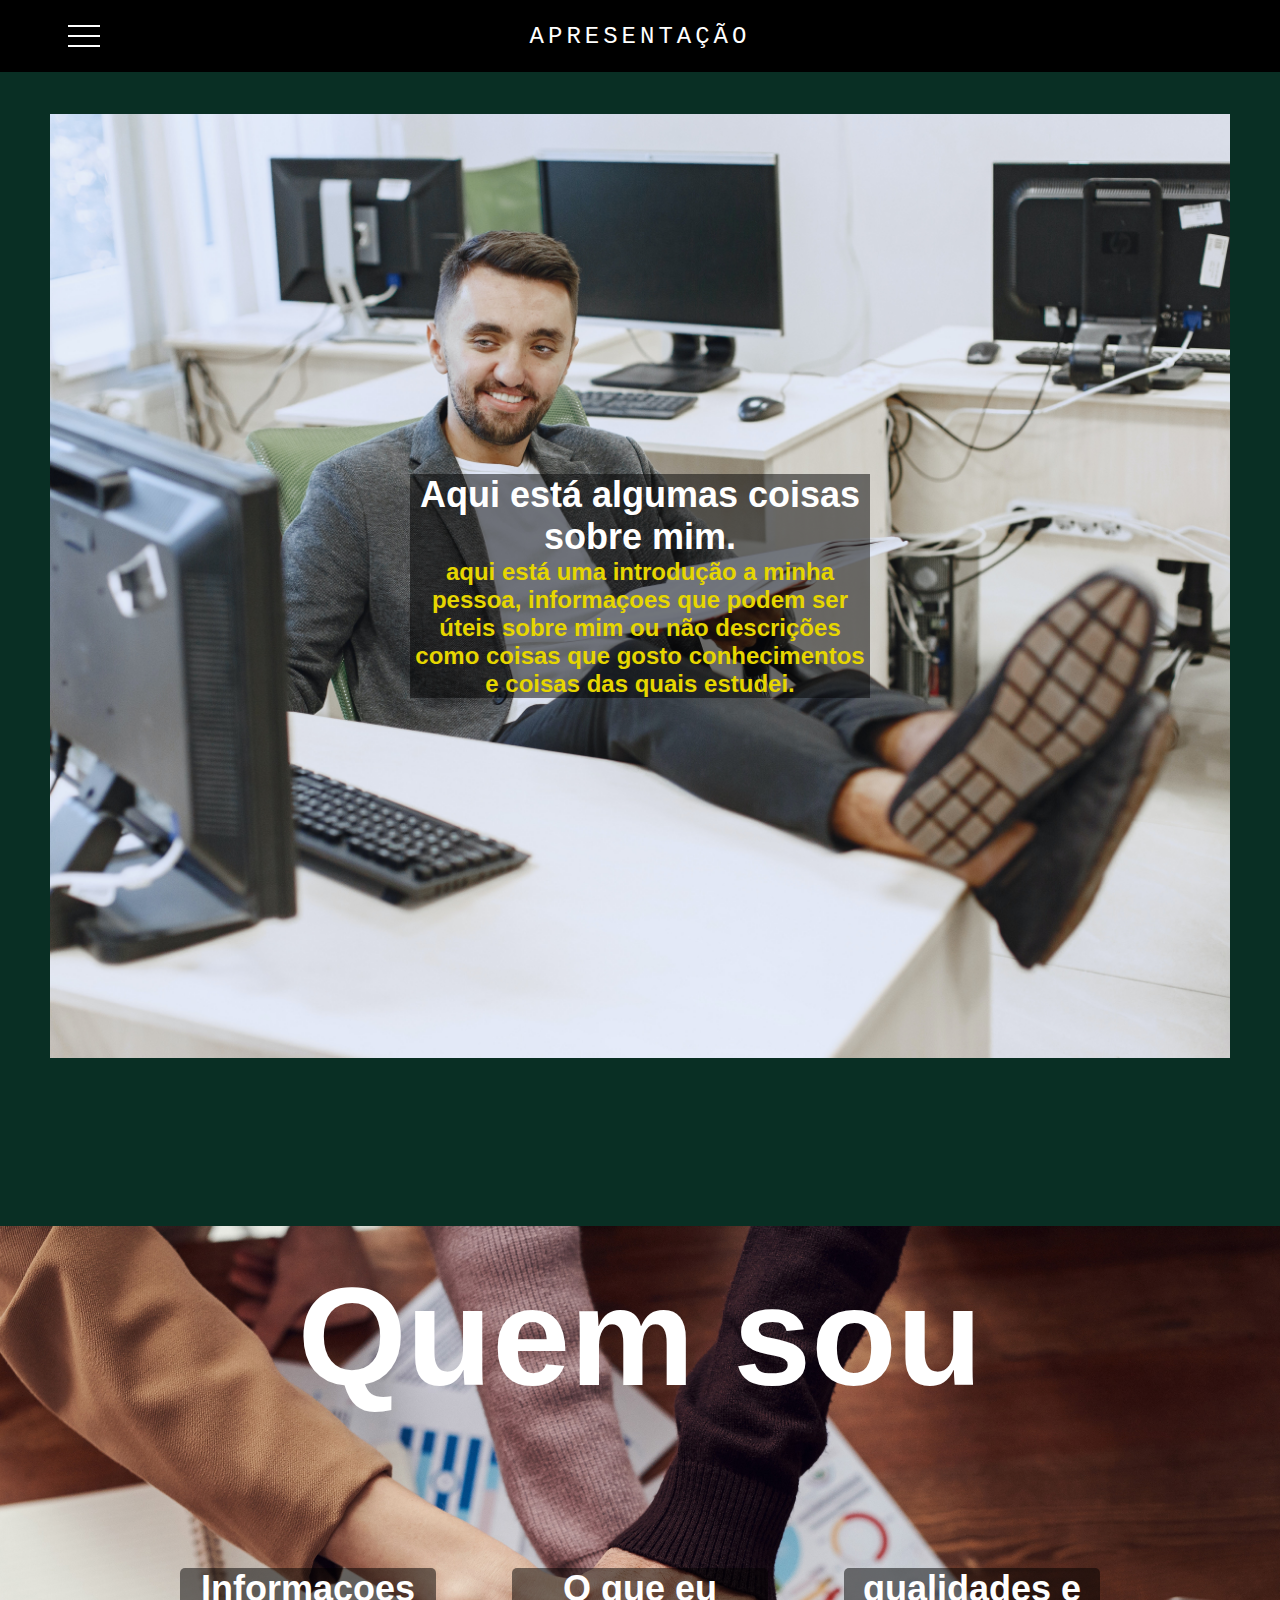
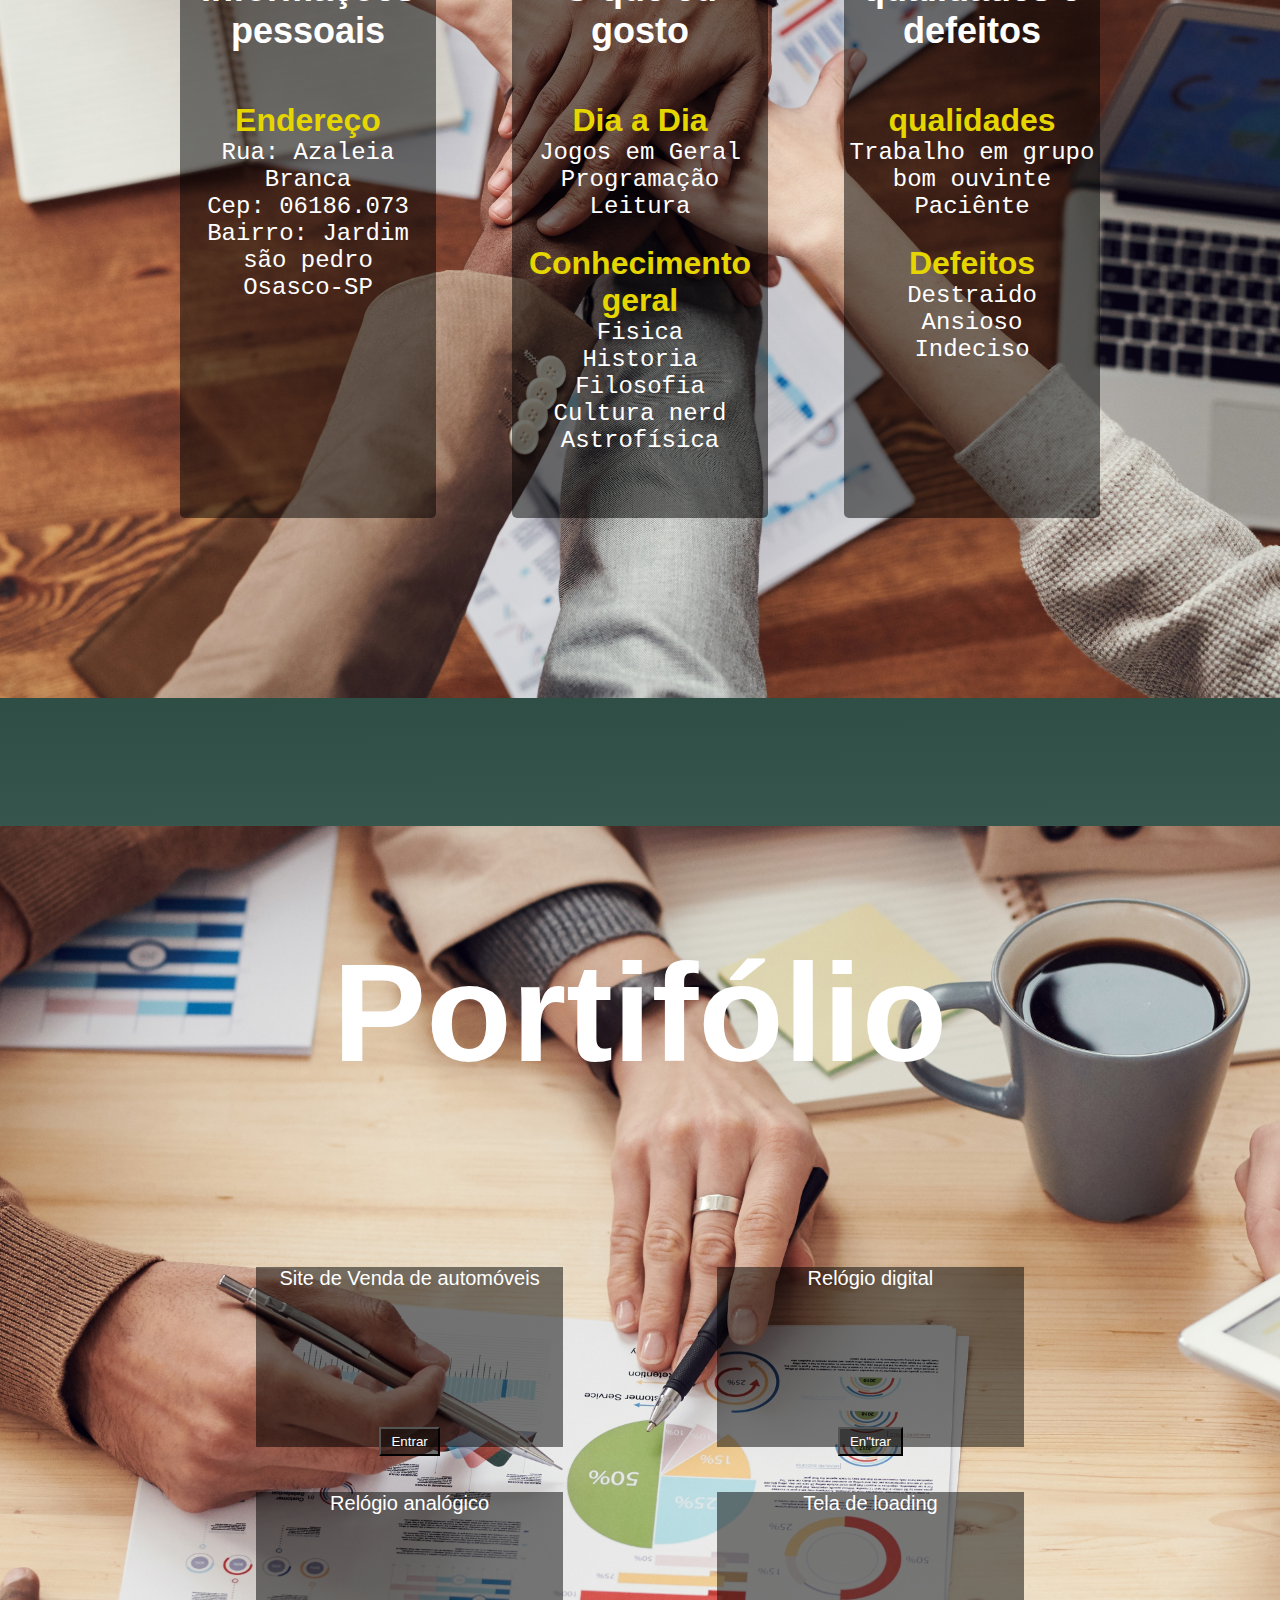
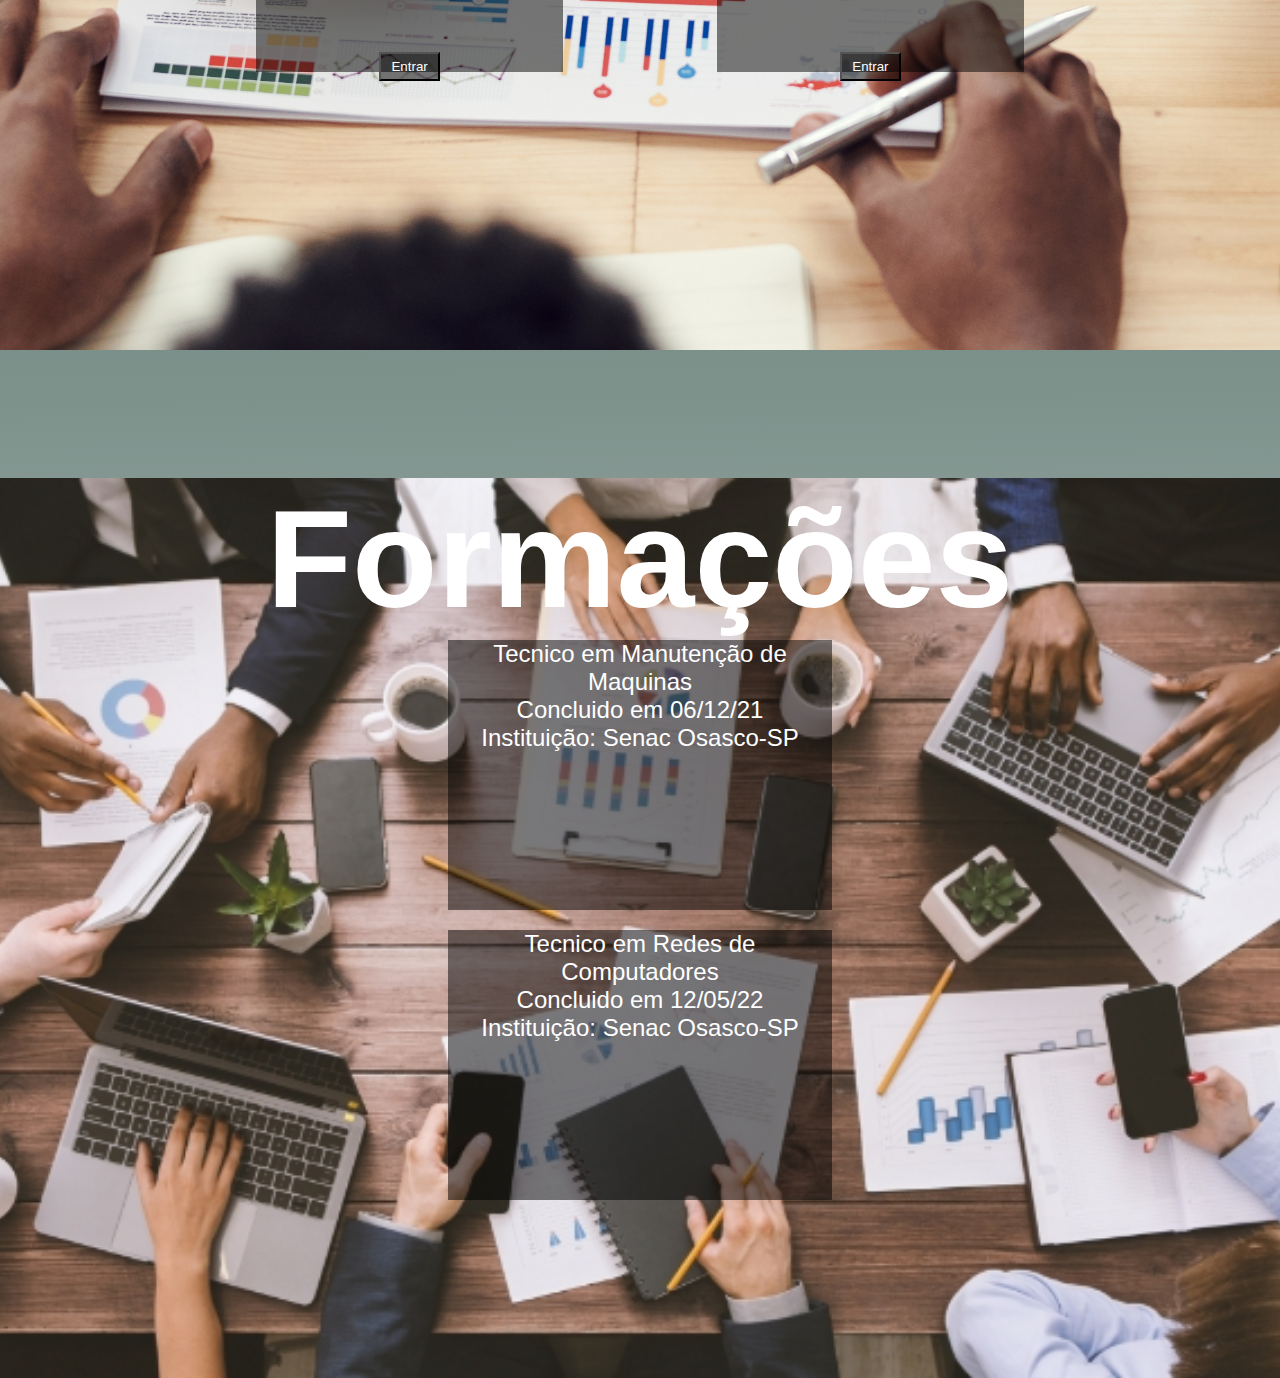
==== index.html @ 0eec87c8 "pessoal" ====
<!DOCTYPE html>
<html lang="br">

<head>
    <meta charset="UTF-8">
    <meta http-equiv="X-UA-Compatible" content="IE=edge">
    <link rel="stylesheet" href="css/style.css">
    <meta name="viewport" content="width=device-width, initial-scale=1.0">
    <title>Site Pessoal</title>
</head>

<body>
    <header>
        <nav id="menu-g" class="menu-g">
            <a class="logo" href="">Apresentação</a>
            <div class="menu">
                <div class="line1"></div>
                <div class="line2"></div>
                <div class="line3"></div>
            </div>
            <ul class="list">
                <li>
                    <a href="#home">Home</a>
                </li>
                <li>
                    <a href="#quem_sou">Quem sou</a>
                </li>
                <li>
                    <a href="#portifolio">Portifólio</a>
                </li>
                <li>
                    <a href="#formaçoes">Formações</a>
                </li>
            </ul>
        </nav>
    </header>
    <header>
        <div id="home" class="home">
            <div class="entrada">
                <h1>Aqui está algumas coisas sobre mim.</h1>
                <p>aqui está uma introdução a minha pessoa, informaçoes que podem ser úteis sobre mim ou não descrições como coisas que gosto conhecimentos e coisas das quais estudei.</p>
            </div>
        </div>
        <div id="quem_sou" class="quem_sou">
            <h2 class="titulo">Quem sou</h2>
            <div class="w100">
                <div class="caixa">
                    <h1>Informaçoes pessoais</h1>
                    <p>Endereço</p>
                    <ul>
                        <li>Rua: Azaleia Branca</li>
                        <li>Cep: 06186.073</li>
                        <li>Bairro: Jardim são pedro</li>
                        <li>Osasco-SP</li>
                    </ul>
                </div>
                <div class="caixa">
                    <h1>O que eu gosto</h1>
                    <p>Dia a Dia</p>
                    <ul>
                        <li>Jogos em Geral</li>
                        <li>Programação</li>
                        <li>Leitura</li>
                    </ul>
                    <p>Conhecimento geral</p>
                    <ul>
                        <li>Fisica</li>
                        <li>Historia</li>
                        <li>Filosofia</li>
                        <li>Cultura nerd</li>
                        <li>Astrofísica</li>
                    </ul>
                </div>
                <div class="caixa">
                    <h1>qualidades e defeitos</h1>
                    <p>qualidades</p>
                    <ul>
                        <li>Trabalho em grupo</li>
                        <li>bom ouvinte</li>
                        <li>Paciênte</li>
                    </ul>
                    <p>Defeitos</p>
                    <ul>
                        <li>Destraido</li>
                        <li>Ansioso</li>
                        <li>Indeciso</li>
                    </ul>
                </div>
            </div>
        </div>
        <div id="portifolio" class="portifolio">
            <h1>Portifólio</h1>
            <div class="container">
                <div class="w33">
                    <ul>
                        <p>Site de Venda de automóveis</p>
                        <button type="button"><a href="devcar/index.html">Entrar</a></button>
                    </ul>
                </div>
                <div class="w33">
                    <ul>
                        <p>Relógio digital</p>
                        <button type="button"><a href="devcar/index.html">En"trar</a></button>
                    </ul>
                </div>
                <div class="w33">
                    <ul>
                        <p>Relógio analógico</p>
                        <button type="button"><a href="devcar/index.html">Entrar</a></button>
                    </ul>
                </div>
                <div class="w33">
                    <ul>
                        <p>Tela de loading</p>
                        <button type="button"><a href="devcar/index.html">Entrar</a></button>
                    </ul>
                </div>
            </div>
        </div>
        <div id="formaçoes" class="formacao">
            <h1 class="form">Formações</h1>
            <div class="formacao--wrapper">
                <div class="formacao--item">
                    <p>Tecnico em Manutenção de Maquinas</p>
                    <p>Concluido em 06/12/21</p>
                    <p>Instituição: Senac Osasco-SP</p>
                </div>
                <div class="formacao--item">
                    <p>Tecnico em Redes de Computadores</p>
                    <p>Concluido em 12/05/22</p>
                    <p>Instituição: Senac Osasco-SP</p>
                </div>
            </div>
        </div>
    </header>
    <main>
        <script src="javaScript/script.js"></script>
    </main>
</body>

</html>
---- css/style.css ----
* {
    margin: 0;
    padding: 0;
}

body {
    background: linear-gradient(179.49deg, #092F24 36.79%, rgba(106, 106, 106, 0) 124.04%);
}

a {
    color: white;
    text-decoration: none;
    align-items: center;
}

a:hover {
    opacity: 0.7;
}

#menu-g {
    position: fixed;
    top: 0;
    left: 0;
    width: 100%;
}

.menu-g {
    position: absolute;
    z-index: 9999;
}

nav {
    display: flex;
    justify-content: space-around;
    align-items: center;
    background: black;
    height: 8vh;
    font-family: 'Courier New', Courier, monospace;
}

.logo {
    font-size: 24px;
    text-transform: uppercase;
    letter-spacing: 4px;
}

.menu {
    display: block;
    cursor: pointer;
    left: 60px;
    position: absolute;
}

.menu div {
    height: 2px;
    width: 32px;
    background: white;
    margin: 8px;
}

.list {
    list-style: none;
    display: flex;
    flex-direction: column;
    left: 0;
    position: absolute;
    top: 8vh;
    width: 20vw;
    height: 92vh;
    background: #23232e;
    justify-content: space-around;
    transform: translateX(-20vw);
    transform: translateX(calc(-20vw - 1px));
    transition: transform .3s;
}

.list.active {
    transform: translateX(0);
}

.list li {
    letter-spacing: 3px;
    margin-left: 32px;
}

.home {
    padding: 50px;
}

.home .entrada {
    background-image: url(../imagens/pexels-gustavo-fring-5621964.jpg);
    background-position: center;
    background-repeat: no-repeat;
    background-size: cover;
    margin-top: 5vw;
    text-align: center;
    margin-bottom: 10%;
    padding: 40vh;
}

.home .entrada h1 {
    font-family: sans-serif;
    font-weight: 900;
    font-size: 36px;
    background-color: rgba(0, 0, 0, 50%);
    color: #fff;
}

.home .entrada p {
    font-family: sans-serif;
    font-size: 24px;
    color: rgb(230, 214, 0);
    font-weight: 800;
    background-color: rgba(0, 0, 0, 50%);
}

.quem_sou {
    background-image: url(../imagens/pexels-fauxels-3184418.jpg);
    background-position: center;
    background-repeat: no-repeat;
    background-size: cover;
    height: 100%;
    padding: 20vh;
    margin-bottom: 10%;
    background-color: rgba(125, 125, 125, 70%);
    text-align: center;
}

.quem_sou .w100 {
    align-items: center;
    width: 100%;
    display: flex;
    flex-wrap: wrap;
    justify-content: space-between;
}

.quem_sou .caixa {
    border-radius: 5px;
    padding-bottom: 50%;
    background-color: rgba(0, 0, 0, 50%);
    height: 10vh;
    width: 20vw;
}

.quem_sou .titulo {
    position: relative;
    bottom: 150px;
    font-family: sans-serif;
    font-size: 140px;
    text-align: center;
    color: hsl(0, 100%, 100%);
    font-weight: 900;
}

.quem_sou .caixa h1 {
    padding-bottom: 25px;
    font-family: sans-serif;
    text-align: center;
    font-size: 36px;
    font-weight: bold;
    color: rgb(255, 255, 255);
}

.quem_sou .caixa p {
    padding-top: 25px;
    list-style: none;
    font-family: sans-serif;
    font-size: 32px;
    color: rgb(230, 214, 0);
    text-align: center;
    font-weight: bold;
}

.quem_sou .caixa ul li {
    list-style: none;
    font-family: 'Courier New', Courier, monospace;
    text-align: center;
    font-size: 24px;
    color: white;
}

.portifolio {
    background-image: url(../imagens/pexels-fauxels-3184292.jpg);
    background-repeat: no-repeat;
    background-position: center;
    background-size: cover;
    height: 100%;
    padding: 20vw;
    margin-bottom: 10%;
    background-color: rgba(125, 125, 125, 70%);
}

.portifolio li {
    list-style: none;
    text-align: center;
    font-family: sans-serif;
}

.portifolio h1 {
    text-align: center;
    font-size: 140px;
    font-family: sans-serif;
    font-weight: 900;
    position: relative;
    bottom: 150px;
    color: white;
}

.portifolio p {
    font-family: sans-serif;
    text-align: center;
}

.formacao {
    align-items: center;
    text-align: center;
    justify-content: center;
    height: 100vh;
    background-image: url(../imagens/AdobeStock_-1-64.jpg);
    background-repeat: no-repeat;
    background-position: center;
    background-size: cover;
}

.formacao .form {
    text-align: center;
    font-size: 140px;
    font-family: sans-serif;
    font-weight: 900;
    color: white;
}

.formacao--wrapper {
    display: inline-block;
    flex-wrap: wrap;
    justify-content: space-around;
    max-width: 59vw;
}

.formacao--item {
    height: 30vh;
    width: 30vw;
    margin-bottom: 20px;
    color: #fff;
    background-color: rgba(0, 0, 0, 50%);
    text-align: center;
    align-items: center;
    font-size: 24px;
    font-family: sans-serif;
}

.container {
    flex-wrap: wrap;
    display: flex;
    justify-content: space-between;
    height: 50vh;
    margin: 0;
    position: relative;
    align-items: center;
    text-align: center;
}

.portifolio .container .w33 ul p {
    font-family: sans-serif;
    color: white;
    font-size: 20px;
}

button {
    cursor: pointer;
    position: relative;
    list-style: none;
    background-color: rgba(0, 0, 0, 50%);
    top: 137px;
    padding: 5px 10px;
}

.w33 {
    width: 40%;
    height: 40%;
    background-color: rgba(0, 0, 0, 50%);
}

@media(max-width: 450px) {
    body {
        overflow: hidden;
    }
    .list {
        width: 80vw;
        align-items: flex-start;
        transform: translateX(calc(-80vw - 1px));
    }
    .list li {
        margin-right: 0;
    }
}

@keyframes navLinkFade {
    from {
        opacity: 0;
        transform: translateX(0);
    }
    to {
        opacity: 1;
        transform: translateX(50px);
    }
}
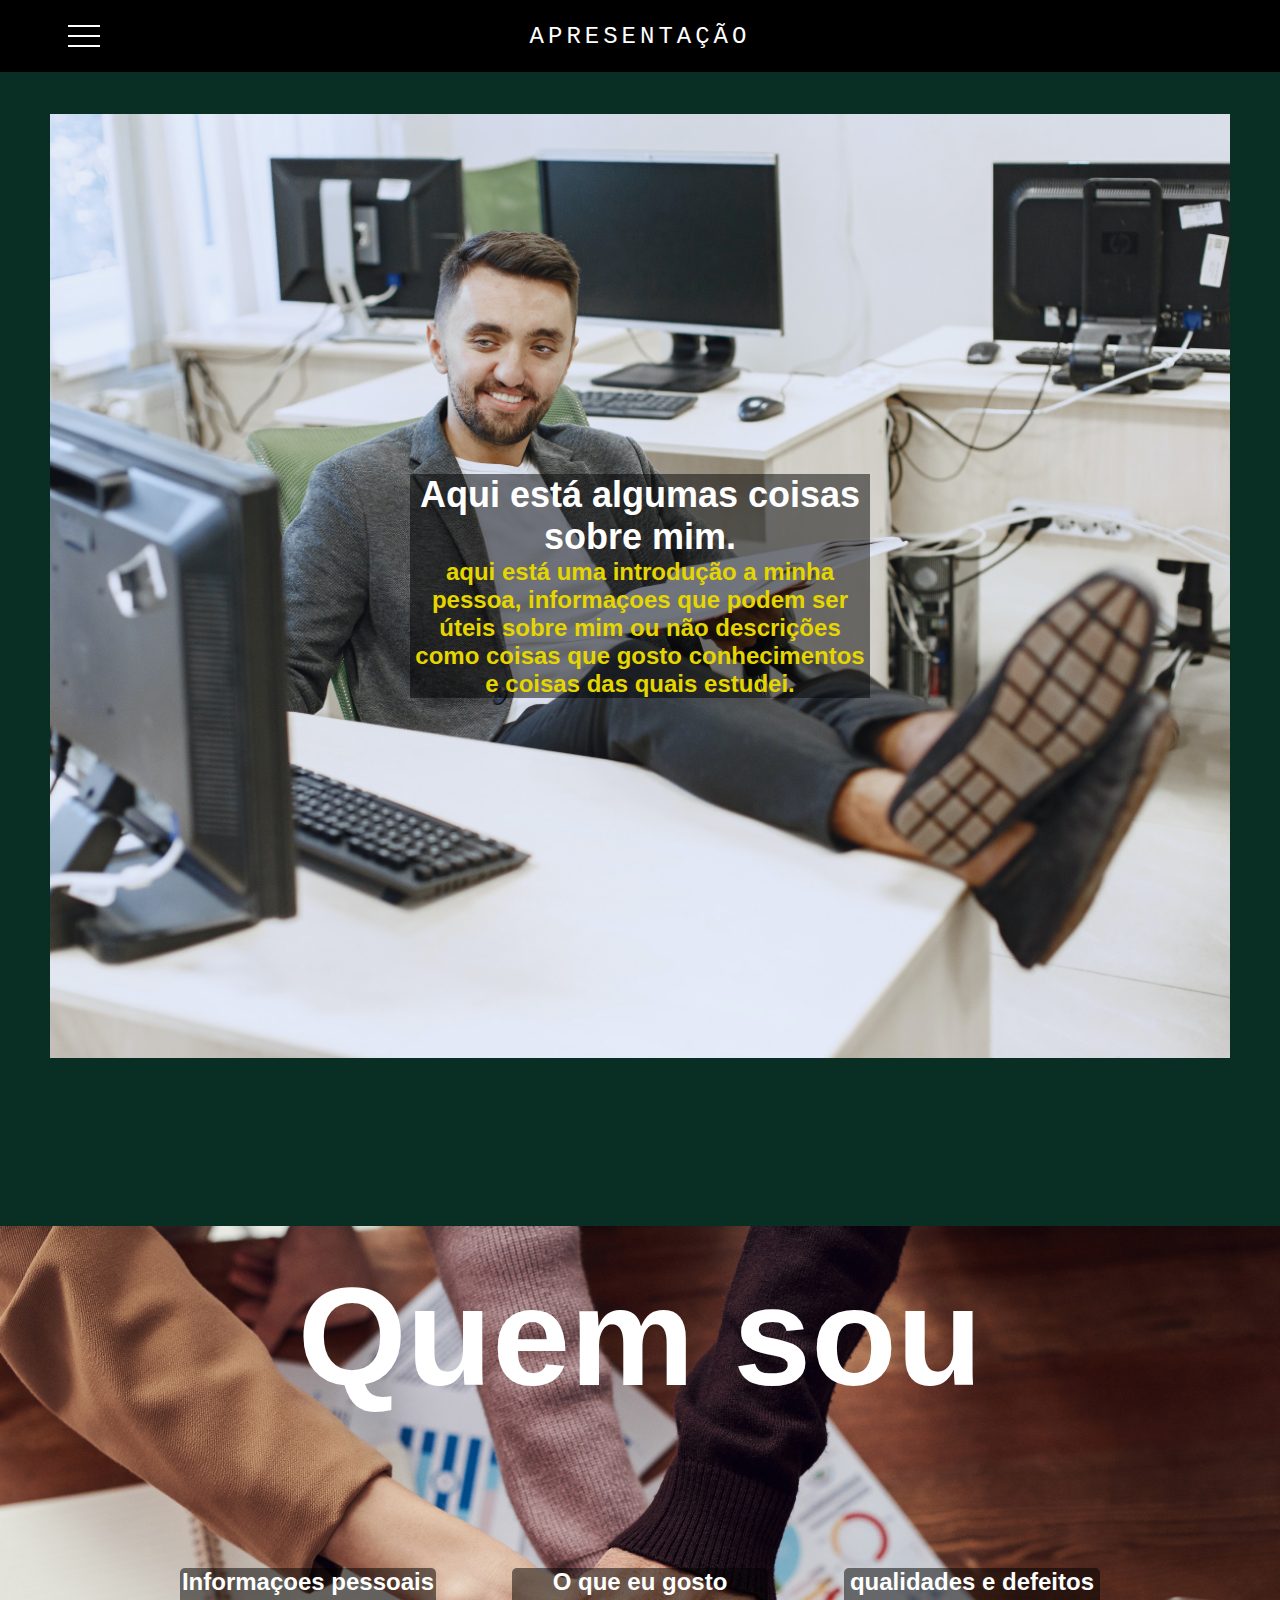
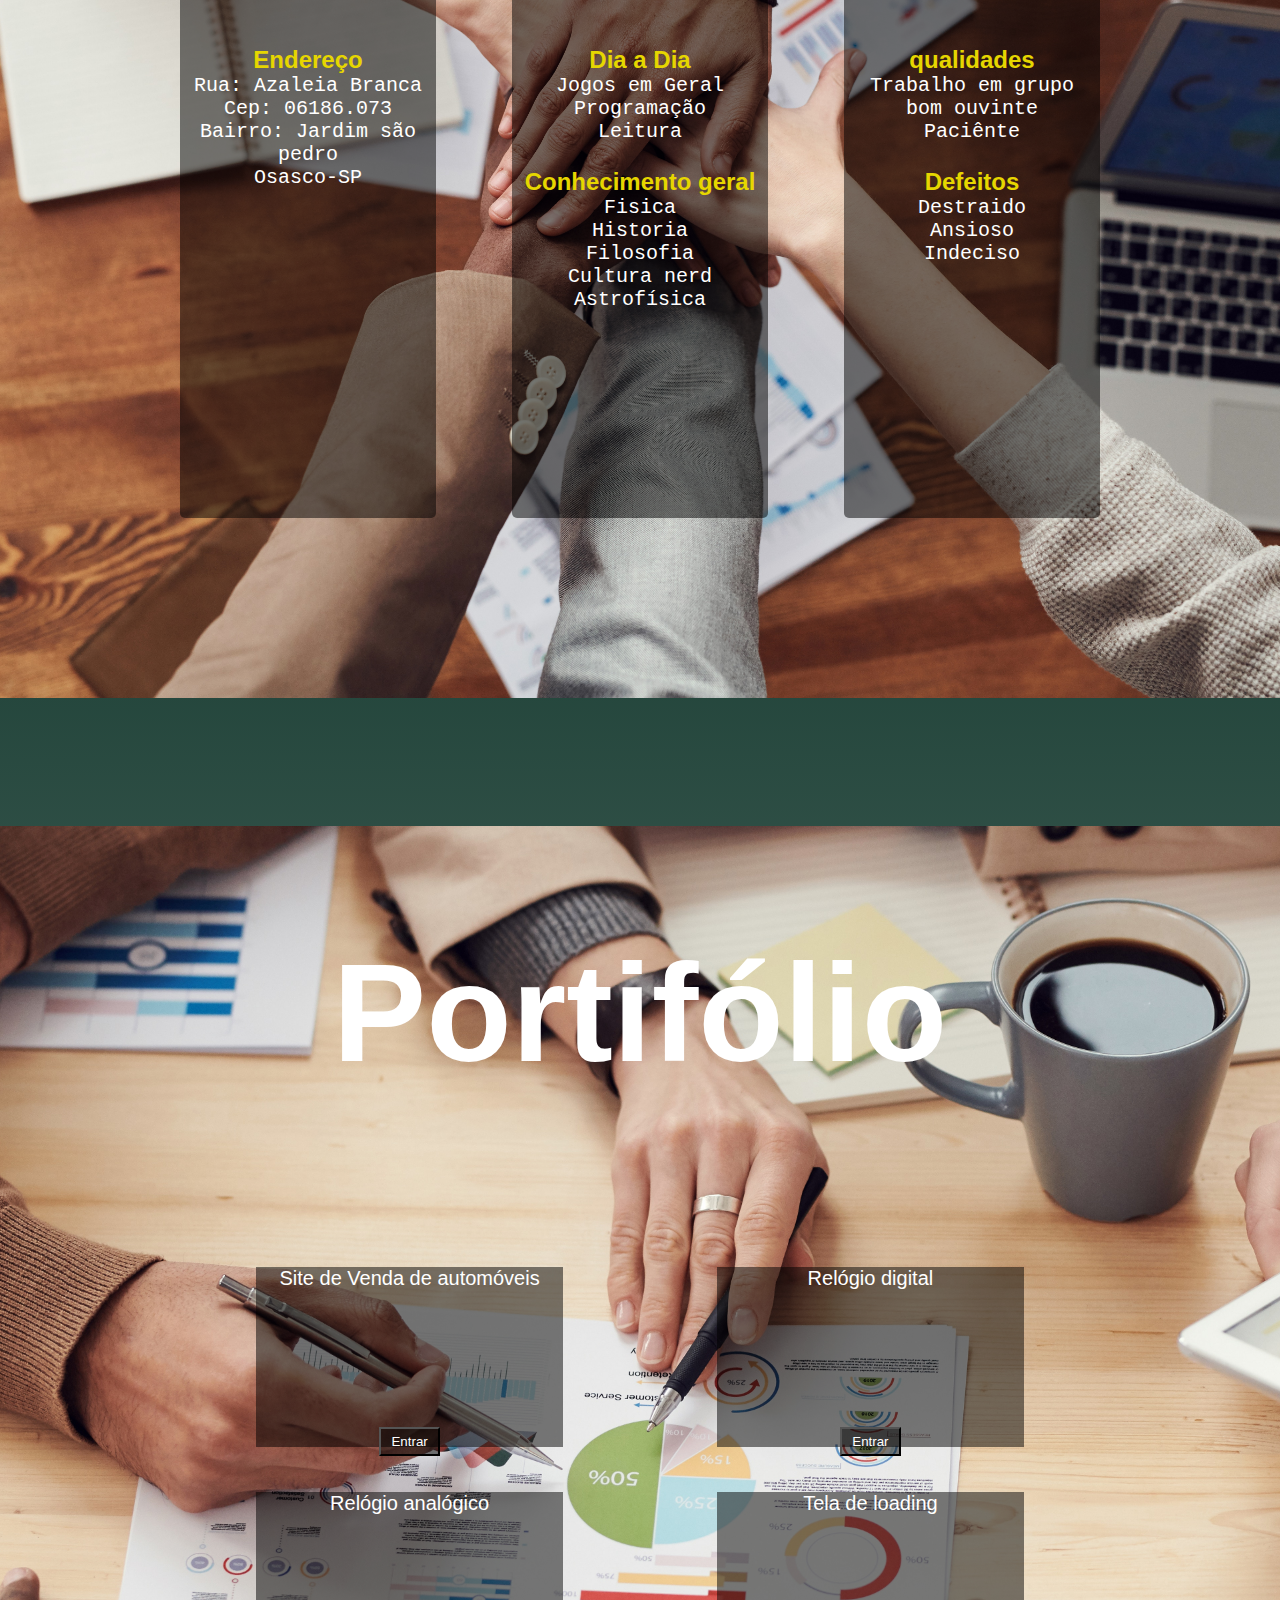
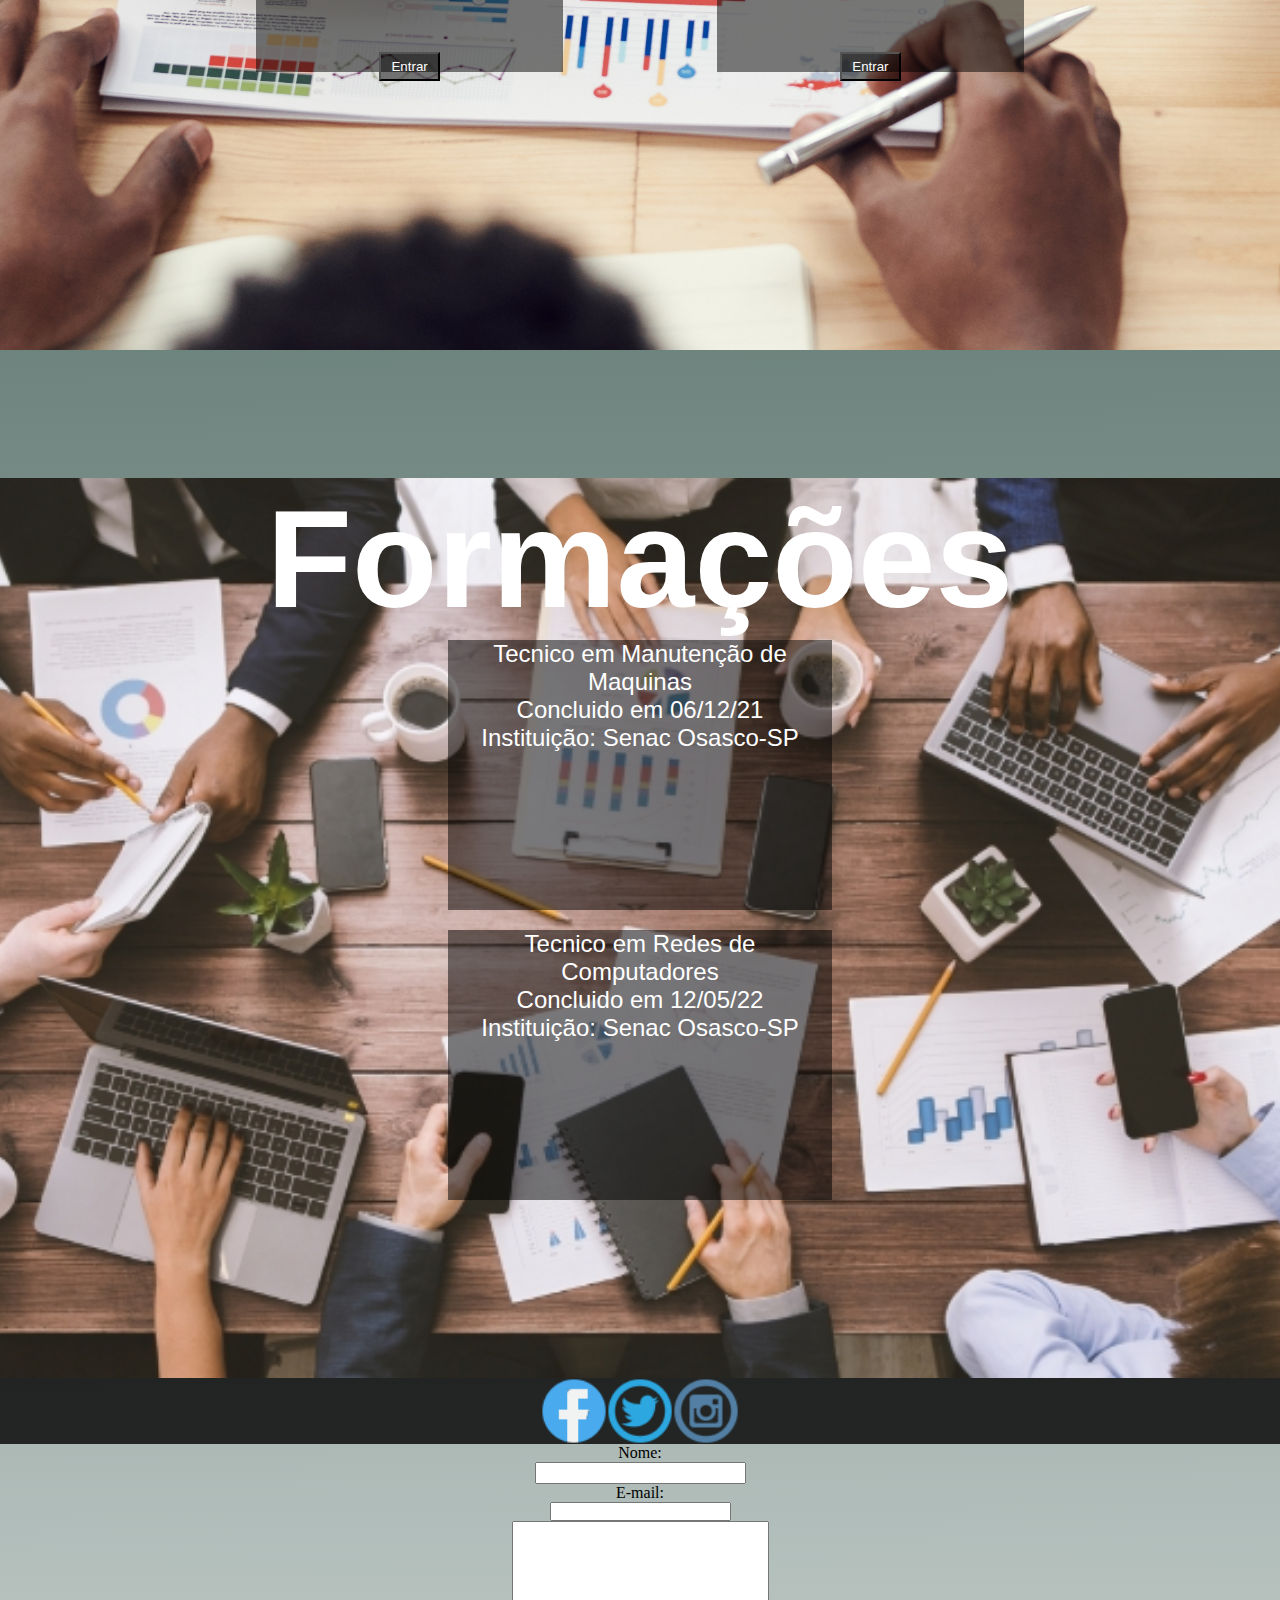
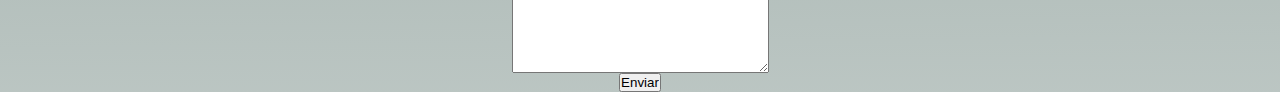
==== commit 8f87fa40: "atualizações" ====
--- a/index.html
+++ b/index.html
@@ -31,6 +31,9 @@
                 <li>
                     <a href="#formaçoes">Formações</a>
                 </li>
+                <li>
+                    <a href="#contatos">Contatos</a>
+                </li>
             </ul>
         </nav>
     </header>
@@ -41,95 +44,126 @@
                 <p>aqui está uma introdução a minha pessoa, informaçoes que podem ser úteis sobre mim ou não descrições como coisas que gosto conhecimentos e coisas das quais estudei.</p>
             </div>
         </div>
-        <div id="quem_sou" class="quem_sou">
-            <h2 class="titulo">Quem sou</h2>
-            <div class="w100">
-                <div class="caixa">
-                    <h1>Informaçoes pessoais</h1>
-                    <p>Endereço</p>
-                    <ul>
-                        <li>Rua: Azaleia Branca</li>
-                        <li>Cep: 06186.073</li>
-                        <li>Bairro: Jardim são pedro</li>
-                        <li>Osasco-SP</li>
-                    </ul>
-                </div>
-                <div class="caixa">
-                    <h1>O que eu gosto</h1>
-                    <p>Dia a Dia</p>
-                    <ul>
-                        <li>Jogos em Geral</li>
-                        <li>Programação</li>
-                        <li>Leitura</li>
-                    </ul>
-                    <p>Conhecimento geral</p>
-                    <ul>
-                        <li>Fisica</li>
-                        <li>Historia</li>
-                        <li>Filosofia</li>
-                        <li>Cultura nerd</li>
-                        <li>Astrofísica</li>
-                    </ul>
-                </div>
-                <div class="caixa">
-                    <h1>qualidades e defeitos</h1>
-                    <p>qualidades</p>
-                    <ul>
-                        <li>Trabalho em grupo</li>
-                        <li>bom ouvinte</li>
-                        <li>Paciênte</li>
-                    </ul>
-                    <p>Defeitos</p>
-                    <ul>
-                        <li>Destraido</li>
-                        <li>Ansioso</li>
-                        <li>Indeciso</li>
-                    </ul>
+        <div class="cont">
+            <div id="quem_sou" class="quem_sou">
+                <h2 class="titulo">Quem sou</h2>
+                <div class="w100">
+                    <div class="caixa">
+                        <h1>Informaçoes pessoais</h1>
+                        <p>Endereço</p>
+                        <ul>
+                            <li>Rua: Azaleia Branca</li>
+                            <li>Cep: 06186.073</li>
+                            <li>Bairro: Jardim são pedro</li>
+                            <li>Osasco-SP</li>
+                        </ul>
+                    </div>
+                    <div class="caixa">
+                        <h1>O que eu gosto</h1>
+                        <p>Dia a Dia</p>
+                        <ul>
+                            <li>Jogos em Geral</li>
+                            <li>Programação</li>
+                            <li>Leitura</li>
+                        </ul>
+                        <p>Conhecimento geral</p>
+                        <ul>
+                            <li>Fisica</li>
+                            <li>Historia</li>
+                            <li>Filosofia</li>
+                            <li>Cultura nerd</li>
+                            <li>Astrofísica</li>
+                        </ul>
+                    </div>
+                    <div class="caixa">
+                        <h1>qualidades e defeitos</h1>
+                        <p>qualidades</p>
+                        <ul>
+                            <li>Trabalho em grupo</li>
+                            <li>bom ouvinte</li>
+                            <li>Paciênte</li>
+                        </ul>
+                        <p>Defeitos</p>
+                        <ul>
+                            <li>Destraido</li>
+                            <li>Ansioso</li>
+                            <li>Indeciso</li>
+                        </ul>
+                    </div>
                 </div>
             </div>
         </div>
-        <div id="portifolio" class="portifolio">
-            <h1>Portifólio</h1>
-            <div class="container">
-                <div class="w33">
-                    <ul>
-                        <p>Site de Venda de automóveis</p>
-                        <button type="button"><a href="devcar/index.html">Entrar</a></button>
-                    </ul>
-                </div>
-                <div class="w33">
-                    <ul>
-                        <p>Relógio digital</p>
-                        <button type="button"><a href="devcar/index.html">En"trar</a></button>
-                    </ul>
-                </div>
-                <div class="w33">
-                    <ul>
-                        <p>Relógio analógico</p>
-                        <button type="button"><a href="devcar/index.html">Entrar</a></button>
-                    </ul>
-                </div>
-                <div class="w33">
-                    <ul>
-                        <p>Tela de loading</p>
-                        <button type="button"><a href="devcar/index.html">Entrar</a></button>
-                    </ul>
+        <div class="cont">
+
+            <div id="portifolio" class="portifolio">
+                <h1>Portifólio</h1>
+                <div class="container">
+                    <div class="w33">
+                        <ul>
+                            <p>Site de Venda de automóveis</p>
+                            <button type="button"><a href="devcar/index.html">Entrar</a></button>
+                        </ul>
+                    </div>
+                    <div class="w33">
+                        <ul>
+                            <p>Relógio digital</p>
+                            <button type="button"><a href="devcar/index.html">Entrar</a></button>
+                        </ul>
+                    </div>
+                    <div class="w33">
+                        <ul>
+                            <p>Relógio analógico</p>
+                            <button type="button"><a href="devcar/index.html">Entrar</a></button>
+                        </ul>
+                    </div>
+                    <div class="w33">
+                        <ul>
+                            <p>Tela de loading</p>
+                            <button type="button"><a href="devcar/index.html">Entrar</a></button>
+                        </ul>
+                    </div>
                 </div>
             </div>
         </div>
-        <div id="formaçoes" class="formacao">
-            <h1 class="form">Formações</h1>
-            <div class="formacao--wrapper">
-                <div class="formacao--item">
-                    <p>Tecnico em Manutenção de Maquinas</p>
-                    <p>Concluido em 06/12/21</p>
-                    <p>Instituição: Senac Osasco-SP</p>
+        <div class="cont">
+
+            <div id="formaçoes" class="formacao">
+                <h1 class="forma">Formações</h1>
+                <div class="formacao--wrapper">
+                    <div class="formacao--item">
+                        <p>Tecnico em Manutenção de Maquinas</p>
+                        <p>Concluido em 06/12/21</p>
+                        <p>Instituição: Senac Osasco-SP</p>
+                    </div>
+                    <div class="formacao--item">
+                        <p>Tecnico em Redes de Computadores</p>
+                        <p>Concluido em 12/05/22</p>
+                        <p>Instituição: Senac Osasco-SP</p>
+                    </div>
                 </div>
-                <div class="formacao--item">
-                    <p>Tecnico em Redes de Computadores</p>
-                    <p>Concluido em 12/05/22</p>
-                    <p>Instituição: Senac Osasco-SP</p>
+            </div>
+        </div>
+        <div class="cont">
+
+            <div id="contatos" class="contatos">
+                <div class="facebook">
+                    <a href="https://www.facebook.com/emerson.galerians"></a>
                 </div>
+                <div class="twitter">
+                    <a href="https://twitter.com/EGalerians"></a>
+
+                </div>
+                <div class="instagram">
+                    <a href="https://www.instagram.com/galerianszero/"></a>
+                </div>
+            </div>
+            <div class="form">
+                <label for="form_name">Nome:</label>
+                <input type="text" name="nome" id="form_name">
+                <label for="form_e-mail">E-mail:</label>
+                <input type="e-mail" name="e-mail" id="form-e-mail">
+                <textarea name="textarea" id="text" cols="30" rows="10"></textarea>
+                <input type="submit" value="Enviar">
             </div>
         </div>
     </header>
--- a/css/style.css
+++ b/css/style.css
@@ -153,30 +153,40 @@
 }
 
 .quem_sou .caixa h1 {
+    display: flex;
     padding-bottom: 25px;
     font-family: sans-serif;
     text-align: center;
-    font-size: 36px;
+    font-size: 24px;
     font-weight: bold;
     color: rgb(255, 255, 255);
+    flex-wrap: nowrap;
+    flex-direction: column;
+    align-content: center;
 }
 
 .quem_sou .caixa p {
+    display: flex;
     padding-top: 25px;
     list-style: none;
     font-family: sans-serif;
-    font-size: 32px;
+    font-size: 24px;
     color: rgb(230, 214, 0);
     text-align: center;
     font-weight: bold;
+    flex-direction: column;
+    flex-wrap: nowrap;
 }
 
 .quem_sou .caixa ul li {
+    display: flex;
     list-style: none;
     font-family: 'Courier New', Courier, monospace;
     text-align: center;
-    font-size: 24px;
+    font-size: 20px;
     color: white;
+    flex-direction: column;
+    align-content: center;
 }
 
 .portifolio {
@@ -222,7 +232,7 @@
     background-size: cover;
 }
 
-.formacao .form {
+.formacao .forma {
     text-align: center;
     font-size: 140px;
     font-family: sans-serif;
@@ -281,9 +291,64 @@
     background-color: rgba(0, 0, 0, 50%);
 }
 
-@media(max-width: 450px) {
+.contatos {
+    background-color: rgba(0, 0, 0, 80%);
+    display: flex;
+    justify-content: center;
+    flex-wrap: wrap;
+    align-items: center;
+    width: 100%;
+}
+
+.contatos .facebook {
+    cursor: pointer;
+    width: 1rem;
+    height: 1rem;
+    padding: 25px;
+    background-image: url(../imagens/3377050_facebook_logo_media_social_icon.png);
+    background-size: cover;
+    background-position: center;
+    background-repeat: no-repeat;
+}
+
+.contatos .twitter {
+    cursor: pointer;
+    width: 1rem;
+    height: 1rem;
+    padding: 25px;
+    background-image: url(../imagens/940956_tweet_twitter\ icon_icon\ \.png);
+    background-size: cover;
+    background-position: center;
+    background-repeat: no-repeat;
+}
+
+.contatos .instagram {
+    cursor: pointer;
+    width: 1rem;
+    height: 1rem;
+    padding: 25px;
+    background-image: url(../imagens/940992_instagram\ icon_\ camera_icon.png);
+    background-size: cover;
+    background-position: center;
+    background-repeat: no-repeat;
+}
+
+.form {
+    display: flex;
+    flex-direction: column;
+    flex-wrap: nowrap;
+    align-content: center;
+    justify-content: center;
+    align-items: center;
+}
+
+#form_name {
+    font-size: 16px;
+}
+
+@media(max-width: 900px) {
     body {
-        overflow: hidden;
+        overflow: auto;
     }
     .list {
         width: 80vw;
@@ -293,6 +358,38 @@
     .list li {
         margin-right: 0;
     }
+    .cont {
+        background-color: rgba(0, 0, 0, 80%);
+        display: flex;
+        flex-direction: row;
+        justify-content: center;
+        align-items: center;
+        margin-left: 3rem;
+    }
+    .quem_sou {
+        max-width: 100%;
+    }
+    .quem_sou .titulo {}
+    .quem_sou .w100 {
+        display: flex;
+        flex-direction: column;
+    }
+    .quem_sou .caixa {
+        margin-bottom: 5px;
+        flex: 1;
+    }
+    .quem_sou .caixa h1 {
+        font-size: 24px;
+    }
+    .quem_sou .caixa p {
+        font-size: 18px;
+    }
+    .quem_sou .caixa ul li {
+        font-size: 16px;
+    }
+    .portifolio {
+        max-width: 100%;
+    }
 }
 
 @keyframes navLinkFade {
